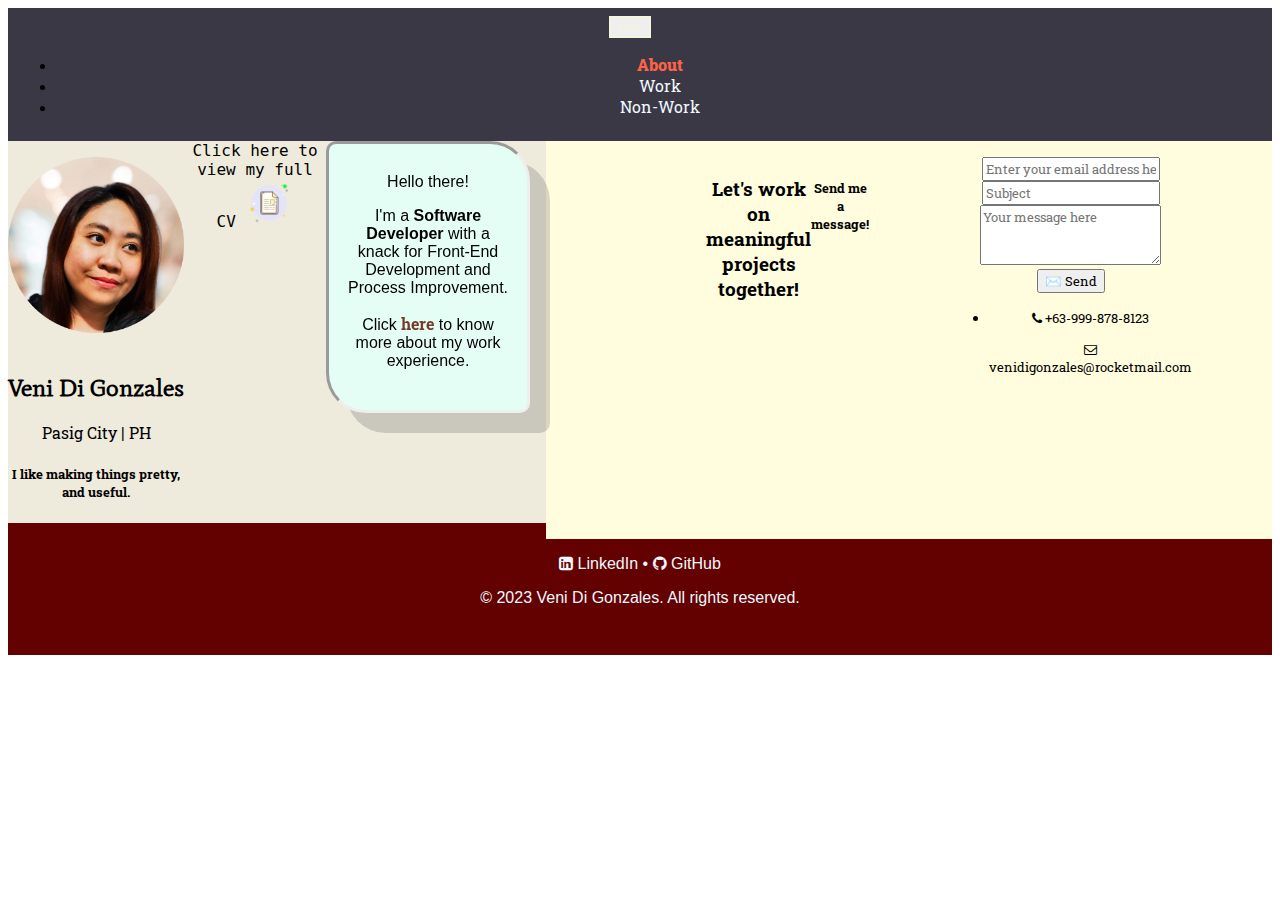
==== index.html @ 9244c317 "Updated CV" ====
<!DOCTYPE html>
<html lang="en">

<head>
  <meta charset="UTF-8">
  <meta http-equiv="X-UA-Compatible" content="IE=edge">
  <meta name="viewport" content="width=device-width, initial-scale=1.0">
  <meta http-equiv="X-UA-Compatible" content="IE=edge,chrome=1">
  <meta name="description" content="Veni Gonzales' portfolio">
  <meta name="keywords" content="Veni Gonzales Portfolio Work Experience Background Details">
  <meta name="author" content="Veni Gonzales">

  <!-- Bootstrap v5.3 CSS -->
  <link href="https://cdn.jsdelivr.net/npm/bootstrap@5.3.0-alpha3/dist/css/bootstrap.min.css" rel="stylesheet"
    integrity="sha384-KK94CHFLLe+nY2dmCWGMq91rCGa5gtU4mk92HdvYe+M/SXH301p5ILy+dN9+nJOZ" crossorigin="anonymous">

  <!-- Font Awesome CSS CDN-->
  <link href="https://maxcdn.bootstrapcdn.com/font-awesome/4.2.0/css/font-awesome.min.css" rel="stylesheet">

  <!-- CSS -->
  <link rel="stylesheet" href="css/styles.css">

  <!-- Animate.css CDN -->
  <link rel="stylesheet" href="https://cdnjs.cloudflare.com/ajax/libs/animate.css/4.1.1/animate.min.css" />

  <title>Veni Gonzales | Portfolio</title>
  <!-- Favicon -->
  <link href="images/icon.png" rel="icon" type="image/x-icon">

  <!-- Google Fonts -->
  <link rel="preconnect" href="https://fonts.googleapis.com">
  <link rel="preconnect" href="https://fonts.gstatic.com" crossorigin>
  <link href="https://fonts.googleapis.com/css2?family=Mate&family=Roboto+Slab&display=swap" rel="stylesheet">
</head>

<body>
  
  <div class="container-fluid">
    
    <div class="row nav-b sticky-top navbar navbar-expand-lg">
      <button class="nav-btn navbar-toggler btn btn-secondary col-2" type="button" data-bs-toggle="collapse"
        data-bs-target="#navbarNav" aria-controls="navbarNav" aria-expanded="false" aria-label="Toggle navigation">
        <small>Menu</small>
      </button>

      <div class="col-5 collapse navbar-collapse justify-content-center" id="navbarNav">
        <ul class="navbar-nav nav my-auto">
          <li class="nav-item mx-2 animate__animated animate__fadeInDown">
            <a class="nav-link active font-two" aria-current="page" href="index.html">About</a>
          </li>
          <li class="nav-item mx-2 animate__animated animate__fadeInDown">
            <a class="nav-link font-two" href="work.html">Work</a>
          </li>
          <li class="nav-item mx-2 animate__animated animate__fadeInDown">
            <a class="nav-link font-two" href="nonwork.html">Non-Work</a>
          </li>
        </ul>
      </div>
    </div> <!-- end div of navbar -->
    
    <div class="row main-cont d-flex justify-content-center">

      <div class="col-sm-12 col-lg-5"> <!-- left div of main-cont -->
        <div class="row top-container">
          <div class="pt-2 lh-1">
            <img class="veni-pic mt-3 animate__animated animate__fadeInTopRight" src="images/veni-cropped.png" alt="Veni Di Gonzales' Photo">
            <h2 class="font-one fw-bold">Veni Di Gonzales</h2>
            <p class="mt-2 font-two">Pasig City | PH</p>
            <h5 class="mt-1 font-two animate__animated animate__fadeInUp">I like making things pretty, and useful.</h5>
          </div>

          <div class="cv-div-index animate__animated animate__pulse animate__infinite animate__slower">
            <a class="cv-veni-index" href ="./cv/Curriculum Vitae_Veni Di Gonzales.pdf" 
            attributes-list download target="_blank"> Click here to view my full CV <img class="cv-icon" src="images/doc-icon.png"> </a>
          </div>

          <div class="middle-container">
            <p class="fira mb-1">
              Hello there! </p>

            <p class="fira mb-0">I'm a <strong class="fira">Software Developer </strong>with a knack for Front-End Development and Process Improvement.
            </p>

            <p class="fira p-0 m-0">
              Click <a class="fira fw-bold click-here" href="work.html"><strong class="font-two">here</strong></a>
              to know more about my work experience.
            </p>
          </div>

        </div> <!-- end of top-container -->
      </div> <!-- end of left div of main-cont -->

      <div class="col-sm-12 col-lg-7">
        <div class="row worklife-container">
          <div class="mt-5">
              <iframe src="https://giphy.com/embed/ej19QoPnXbTvduUK7K" width="480" height="480" frameBorder="0" class="giphy-embed contact-me animate__animated animate__fadeIn" allowFullScreen></iframe>
          </div>
          <h3 class=" font-two">Let's work on meaningful projects together!</h3>
          <h5 class="font-two">
            Send me a message!
          </h5>
          <div class="row d-flex justify-content-center">
            <div class="col-11 form-col">
              <form action="https://formsubmit.co/venidigonzales@rocketmail.com" method="POST" class="form-class">
                <div class="form-group">
                  <input type="text" class="form-control font-two fz-small" name="email" id="email"
                    placeholder="Enter your email address here">
                </div>
                <input type="hidden" name="_next"
                  value="https://veni-thee.github.io/veni-gonzales-portfolio-2023/thank-you.html">
                <div class="form-group">
                  <input type="text" class="form-control font-two fz-small" name="_subject" id="subject"
                    placeholder="Subject" autocomplete="off">
                </div>
                <div class="form-group">
                  <textarea class="form-control font-two fz-small" name="message" rows="3"
                    placeholder="Your message here" required></textarea>
                </div>
                <button type="submit" class="btn btn-sm btn-primary mt-2 font-two">✉️ Send</button>

                <input type="hidden" name="_captcha" value="false">
                <ul class="list-unstyled mt-3">
                  <li class="mt-3 row d-flex justify-content-center">

                    <p class="font-two m-0 fz-small">
                      <i class="fa fa-phone me-2" aria-hidden="true"></i> +63-999-878-8123
                    </p>

                    <p class="font-two m-0 fz-small">
                      <i class="fa fa-envelope-o me-2" aria-hidden="true"></i> venidigonzales@rocketmail.com
                    </p>
                  </li>
                </ul>
              </form>
            </div>
            

          </div>

        </div>


      </div>
    </div> <!--end div of main-cont -->



    <div class="row bottom-container">
      <div>
        <a href="https://www.linkedin.com/in/veni-gonzales-6a3a1058/" class="ligi fw-bold" for="LinkedIn"
          target="_blank"><i class="fa fa-linkedin-square" aria-hidden="true"></i> LinkedIn • </a>
        <a href="https://github.com/veni-thee" class="ligi fw-bold" for="GitHub" target="_blank"><i class="fa fa-github"
            aria-hidden="true"></i> GitHub</a>
      </div>
      <p class="fira small">
        © 2023 Veni Di Gonzales. All rights reserved.
      </p>
    </div> <!--end div of bottom-container -->

  </div> <!--end div of container-fluid -->

  <!-- Bootstrap v5.3 Bundle with Popper -->
  <script src="https://cdn.jsdelivr.net/npm/bootstrap@5.3.0-alpha3/dist/js/bootstrap.bundle.min.js"
    integrity="sha384-ENjdO4Dr2bkBIFxQpeoTz1HIcje39Wm4jDKdf19U8gI4ddQ3GYNS7NTKfAdVQSZe"
    crossorigin="anonymous"></script>
</body>

</html>
---- css/styles.css ----
*{
  font-family: 'Handlee', cursive;
}

body{
  text-align: center;
}

.nav-b{
  background-color: #3A3845;
  padding: .5em;
}

.nav-btn{
  border: solid beige 2.5px;
  margin-right: 1.5em;
  color: #EEEBDD;
}

.nav-link{
  color: aliceblue;
}

.mash{
  color: black;
}
.mash:hover{
  color: tomato;
}

li .active{
  font-weight: 800;
  color: rgb(162, 221, 223);
}

.navbar-nav .nav-link.active{
  font-weight: 800;
  color: tomato;
}

.nav-link:hover{
  color: rgb(238, 157, 35);
}

.veni-photo{
  width: 4em;
}

.click-here{
  color: rgb(117, 59, 38);
}

.top-container {
  display: flex;
  background-color: #EEEBDD;
  justify-content: center;
  height: 100%;
  padding-right: 1em;
  position: relative;
}

.work-top-container {
  display: flex;
  background-color: #f0e09a;
  justify-content: center;
  height: 100%;
  padding-right: 1em;
  position: relative;
}

.main-cont{
  display: flex;
  position: relative;
}

.pat{
  font-family: 'Patrick Hand', cursive;
}

.astro-div{
  position: relative;
}

.cv-div-index{
  height: max-content;
  padding: 0 .5em 0 .5em;
  width: fit-content;
}

.cv-div-index:hover{
  background-color: rgb(235, 141, 124);
  border-radius: 60px 45px 30px 15px/15px 30px 45px 60px;
}

.cv-div{
  position: absolute;
  bottom: .1em;
  left: 25%;
  padding: 0 1em 0 1em;
}

.cv-div:hover{
  background-color: rgb(235, 141, 124);
  border-radius: 60px 45px 30px 15px/15px 30px 45px 60px;
}

.cv-veni{
  color: black;
  font-family: 'Monofett', monospace;
  font-size: small;
}

.cv-veni-index{
  color: black;
  font-family: 'Monofett', monospace;
}

.cv-icon{
  width: 3em;
}

.space{
  background-color: #f0e09a;
  display: flex;
  justify-content: center;
  padding: 2em 0 5em;
}



.middle-container {
  background-color: #E5FEF5;
  padding: .8em 1em 1.5em 1em;
  width: 85%;
  height: fit-content;
  border-radius: 10px 40px;
  border-style: inset;
  position: relative;
  box-shadow: 20px 20px rgba(0,0,0,.15);
  transition: all .4s ease;
  margin-bottom: 5em;
}

.middle-container:hover {
  border-radius: 0% 0% 50% 50% / 0% 0% 5% 5% ;
  box-shadow: 10px 10px rgba(0,0,0,.25);
}

.veni-pic{
  width: 11em;
  padding: 1em 0 1em;
}

.contact-me, .cont-learning, .work-life{
  width: 10em;
  height: 10em;
  border-radius: 100%;
}

.bottom-container {
  background-color: #630000;
  padding: 2em;
  color: aliceblue;
}

.fira{
  font-family: 'Fira Sans', sans-serif;
}

.ligi{
  font-family: 'Fira Sans', sans-serif;
  text-decoration: none;
  color: aliceblue;
}

.ligi:hover{
  color: bisque;
}

a, small{
  color: beige;
  text-decoration: none;
}

small:hover{
  color: tomato;
}

.form-col{
  display: flex;
  justify-content: center;
}

.form-class{
  width: 100%;
  padding: 0 5em;
}

.fz-small{
  font-size: small;
}

/* Styles for Work */
.work{
  width: 90%;
  --animate-duration: 8s;
}

.telus-pic{
  height: 80%;
  width: 80%;
}

.acn-pic{
  height: 5em;
  border-radius: 50%;
}

.acn-pic:hover{
  border: #630000 dashed 5px;
}

.telus-logo{
  width: 5em;
  height: 5em;
  background-color: white;
  border-radius: 50%;
}

.telus-logo:hover{
  border: #42e057 dashed 5px;
}

.devops-pic{
  height: 15em;
  margin: 0 0 1em;
}

hr {
  background-color: transparent ;
  border: dashed 4px #49166d;
  width: 8em;
  margin: auto;
  margin-bottom: 3em;
  margin-top: 3em;
  }

.ssyb, .ssgb{
  width: 5em;
  margin-top: 1em;
}

.ssgb:hover, .ssyb:hover{
  animation: headShake; 
  animation-duration: 2s; 
}

.skills-container{
  background-color: #FFEFEF;
  padding-bottom: 2.5em;
  position: relative;
}

.skills-bg{
  opacity: 10%;
  position: absolute;
  object-fit: cover;
}

.work-middle-container{
  background-color: #d1e3e4;
  padding: 0 0 2em;
}

.background-img{
  background-image: url("../images/background-img.jpg");
  
}

.car-div{
  height: 20em;
}

.car-div::-webkit-scrollbar {
  width: 12px;
}

.car-div::-webkit-scrollbar-track {
  -webkit-box-shadow: inset 0 0 6px rgba(0,0,0,0.3); 
  border-radius: 10px;
}

.car-div::-webkit-scrollbar-thumb {
  border-radius: 10px;
  -webkit-box-shadow: inset 0 0 6px rgba(0,0,0,0.5); 
}

.car-div::-webkit-scrollbar-thumb:hover {
  -webkit-box-shadow: inset 0 0 6px rgba(0,0,0,0.8);
}


.carousel-inner{
  width: 80%;
}

.carousel-inner-udemy{
  width: 70%;
}

.font-one{
  font-family: 'Mate', serif;
}

.font-two{
  font-family: 'Roboto Slab', serif;
}

.skills-div{
  background-color: #FFEFEF;
}

.car-skills{
  padding-bottom: 1em;
}

.carousel-caption-pn{
  bottom: 21.4em;
  color: #3A3845;
}

.carousel-caption-daniella{
  bottom: 20.4em;
  color: #3A3845;
}

.carousel-div{
  background-color: #efcccc;
}
/* Styles for Non-Work */

.space-nonwork{
  background-image: linear-gradient(to right, rgba(0, 179, 255, 0.735) , rgb(109, 3, 102));
  height:100vh;
  position: relative;
}

.nonwork{
  width: 20%;
}

.floating { 
  animation-name: floating;
  animation-duration: 5s;
  animation-iteration-count: infinite;
  animation-timing-function: ease-in-out;
  margin-left: -50em;
  margin-top: -15em;
}

@keyframes floating {
  0% { transform: translate(0,  0px); }
  50%  { transform: translate(0, 150px); }
  100%   { transform: translate(0, -0px); }   
}

.float3{
  position: absolute;
  right: 25em;
  top:1em;
}

.float5{
  position: absolute;
  right: 1em;
  top: 5em;
  left: 25em;
}

.worklife-container{
  display: flex;
  justify-content: center;
  height: 100%;
  background-color: #FFFDDE;
  padding: 1em 0 0;
}

input:hover,textarea:hover{
  background-color: #efcccc;
}

.ty-div{
  border-radius: 100%;
}

.wl-imgs{
  grid-row: auto;
  width: 5em;
}

.nasa-bg{
  opacity: 15%;
  position: absolute;
  width: 100%;
  height: 100%;
}

.galaxy-bg{
  background-image: url("../images/galaxy.jpg");
}

.modal5-bg{
  background-image: linear-gradient(to right, rgba(255, 0, 0, 0.735) , rgb(109, 3, 102));
}
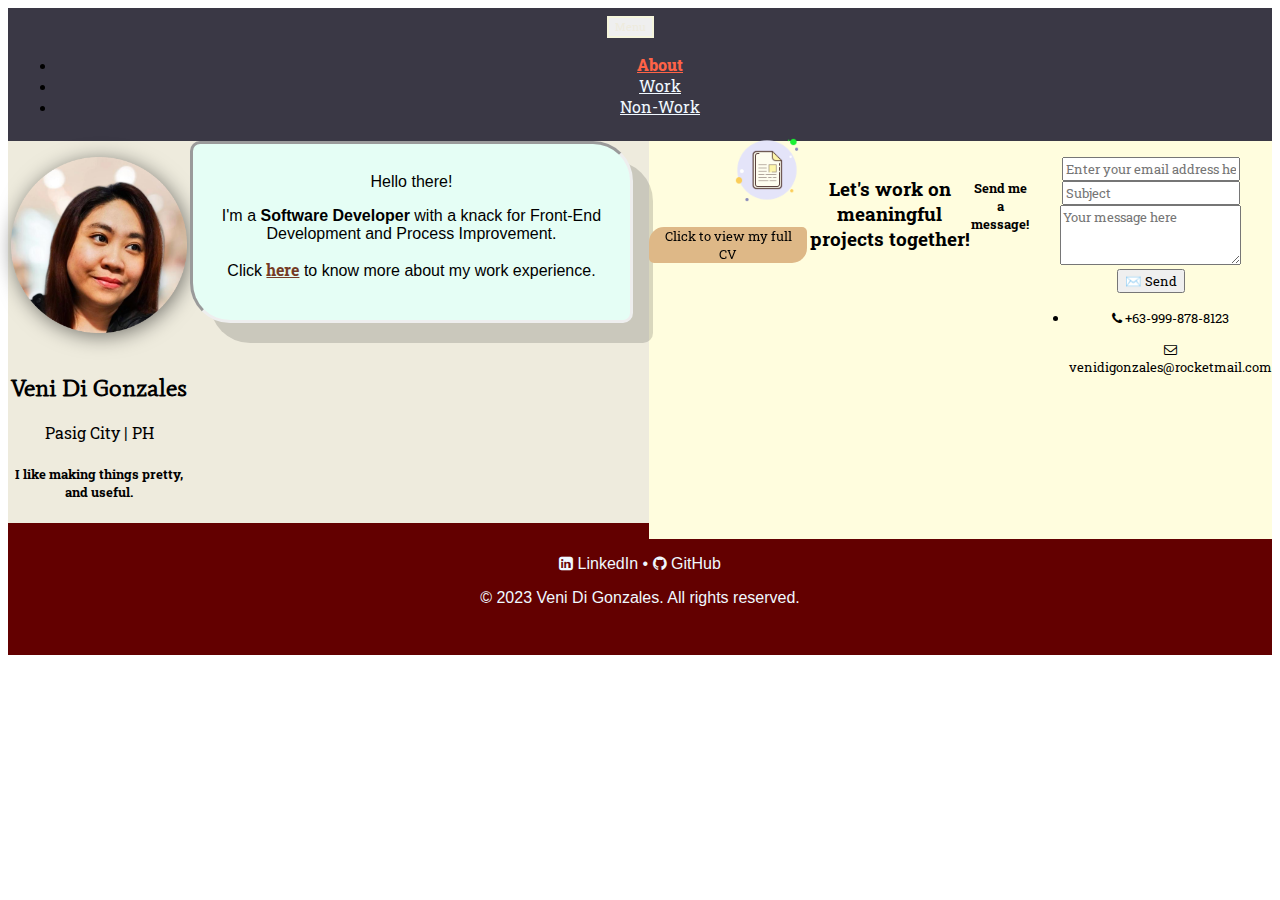
==== commit a2929d9e: "Removed unused images" ====
--- a/index.html
+++ b/index.html
@@ -40,7 +40,7 @@
     <div class="row nav-b sticky-top navbar navbar-expand-lg">
       <button class="nav-btn navbar-toggler btn btn-secondary col-2" type="button" data-bs-toggle="collapse"
         data-bs-target="#navbarNav" aria-controls="navbarNav" aria-expanded="false" aria-label="Toggle navigation">
-        <small>Menu</small>
+        <small class="font-two">Menu</small>
       </button>
 
       <div class="col-5 collapse navbar-collapse justify-content-center" id="navbarNav">
@@ -68,12 +68,6 @@
             <p class="mt-2 font-two">Pasig City | PH</p>
             <h5 class="mt-1 font-two animate__animated animate__fadeInUp">I like making things pretty, and useful.</h5>
           </div>
-
-          <div class="cv-div-index animate__animated animate__pulse animate__infinite animate__slower">
-            <a class="cv-veni-index" href ="./cv/Curriculum Vitae_Veni Di Gonzales.pdf" 
-            attributes-list download target="_blank"> Click here to view my full CV <img class="cv-icon" src="images/doc-icon.png"> </a>
-          </div>
-
           <div class="middle-container">
             <p class="fira mb-1">
               Hello there! </p>
@@ -85,6 +79,8 @@
               Click <a class="fira fw-bold click-here" href="work.html"><strong class="font-two">here</strong></a>
               to know more about my work experience.
             </p>
+
+            
           </div>
 
         </div> <!-- end of top-container -->
@@ -92,15 +88,25 @@
 
       <div class="col-sm-12 col-lg-7">
         <div class="row worklife-container">
-          <div class="mt-5">
+          <div class="mt-5 iframe-div">
+              <div class="cv-div-index">
+                <a href ="./cv/Curriculum Vitae_Veni Di Gonzales.pdf" 
+                attributes-list download target="_blank" onmouseover="mouseOver()" onmouseout="mouseOut()"> 
+                  <img class="cv-icon" src="images/doc-icon.png" > 
+                </a>
+              </div>
+              <div id="clickToView">
+                <p class="texttip font-two animate__animated animate__pulse animate__infinite">Click to view my full CV</p>
+              </div>
+
               <iframe src="https://giphy.com/embed/ej19QoPnXbTvduUK7K" width="480" height="480" frameBorder="0" class="giphy-embed contact-me animate__animated animate__fadeIn" allowFullScreen></iframe>
           </div>
-          <h3 class=" font-two">Let's work on meaningful projects together!</h3>
-          <h5 class="font-two">
+          <h3 class="font-two">Let's work on meaningful projects together!</h3>
+          <h5 class="font-two m-auto">
             Send me a message!
           </h5>
           <div class="row d-flex justify-content-center">
-            <div class="col-11 form-col">
+            <div class="col-10 form-col">
               <form action="https://formsubmit.co/venidigonzales@rocketmail.com" method="POST" class="form-class">
                 <div class="form-group">
                   <input type="text" class="form-control font-two fz-small" name="email" id="email"
@@ -131,15 +137,17 @@
                     </p>
                   </li>
                 </ul>
+
               </form>
+              
             </div>
-            
+          </div>
 
-          </div>
+          
 
         </div>
 
-
+        
       </div>
     </div> <!--end div of main-cont -->
 
@@ -163,6 +171,23 @@
   <script src="https://cdn.jsdelivr.net/npm/bootstrap@5.3.0-alpha3/dist/js/bootstrap.bundle.min.js"
     integrity="sha384-ENjdO4Dr2bkBIFxQpeoTz1HIcje39Wm4jDKdf19U8gI4ddQ3GYNS7NTKfAdVQSZe"
     crossorigin="anonymous"></script>
+
+  <script>
+    let x = document.getElementById('clickToView');
+
+    function mouseOver() {
+      x.style.visibility = "visible";
+
+      console.log('mouseover');
+    }
+
+    function mouseOut() {
+      x.style.visibility = "hidden";
+
+      console.log('mouseout');
+    }
+
+  </script>
 </body>
 
 </html>--- a/css/styles.css
+++ b/css/styles.css
@@ -21,10 +21,14 @@
   color: aliceblue;
 }
 
-.mash{
+.nav-link:hover{
+  color: rgb(238, 157, 35);
+}
+
+.mashup-link{
   color: black;
 }
-.mash:hover{
+.mashup-link:hover{
   color: tomato;
 }
 
@@ -36,10 +40,6 @@
 .navbar-nav .nav-link.active{
   font-weight: 800;
   color: tomato;
-}
-
-.nav-link:hover{
-  color: rgb(238, 157, 35);
 }
 
 .veni-photo{
@@ -79,29 +79,12 @@
 
 .astro-div{
   position: relative;
-}
-
-.cv-div-index{
-  height: max-content;
-  padding: 0 .5em 0 .5em;
-  width: fit-content;
-}
-
-.cv-div-index:hover{
-  background-color: rgb(235, 141, 124);
-  border-radius: 60px 45px 30px 15px/15px 30px 45px 60px;
+  padding: 0;
 }
 
 .cv-div{
   position: absolute;
   bottom: .1em;
-  left: 25%;
-  padding: 0 1em 0 1em;
-}
-
-.cv-div:hover{
-  background-color: rgb(235, 141, 124);
-  border-radius: 60px 45px 30px 15px/15px 30px 45px 60px;
 }
 
 .cv-veni{
@@ -110,13 +93,46 @@
   font-size: small;
 }
 
-.cv-veni-index{
-  color: black;
-  font-family: 'Monofett', monospace;
+.iframe-div{
+  position: relative;
+}
+
+.cv-div-index{
+  position: absolute;
+  bottom: 85%;
+  right: 1%;
+}
+
+.texttip{
+  background-color: burlywood;
+  position: absolute;
+  top: 15%;
+  right: 1%;
+  font-size: small;
+  padding: 0 1em;
+  border-radius: 15px 5px;
+}
+
+.texttip-work{
+  background-color: burlywood;
+  font-size: small;
+  padding: 0 1em;
+  border-radius: 15px 5px;
+  width: fit-content;
+  visibility: hidden;
+}
+
+.cv-div-index:hover{
+  filter: drop-shadow(2px 3px 10px rgba(0, 0, 0, .5));
 }
 
 .cv-icon{
-  width: 3em;
+  padding-top: 2em;
+  width: 5em;
+}
+
+.cv-icon:hover{
+  filter: drop-shadow(2px 3px 10px rgba(0, 0, 0, .5));
 }
 
 .space{
@@ -124,9 +140,8 @@
   display: flex;
   justify-content: center;
   padding: 2em 0 5em;
-}
-
-
+  position: relative;
+}
 
 .middle-container {
   background-color: #E5FEF5;
@@ -138,7 +153,7 @@
   position: relative;
   box-shadow: 20px 20px rgba(0,0,0,.15);
   transition: all .4s ease;
-  margin-bottom: 5em;
+  margin-bottom: 3em;
 }
 
 .middle-container:hover {
@@ -149,6 +164,11 @@
 .veni-pic{
   width: 11em;
   padding: 1em 0 1em;
+  filter: drop-shadow(2px 3px 10px rgba(0, 0, 0, .5));
+}
+
+.veni-pic:hover{
+  transform: scale(1.1);
 }
 
 .contact-me, .cont-learning, .work-life{
@@ -177,11 +197,6 @@
   color: bisque;
 }
 
-a, small{
-  color: beige;
-  text-decoration: none;
-}
-
 small:hover{
   color: tomato;
 }
@@ -193,14 +208,12 @@
 
 .form-class{
   width: 100%;
-  padding: 0 5em;
 }
 
 .fz-small{
   font-size: small;
 }
 
-/* Styles for Work */
 .work{
   width: 90%;
   --animate-duration: 8s;
@@ -231,14 +244,9 @@
   border: #42e057 dashed 5px;
 }
 
-.devops-pic{
-  height: 15em;
-  margin: 0 0 1em;
-}
-
 hr {
   background-color: transparent ;
-  border: dashed 4px #49166d;
+  border: dashed 4px #160522;
   width: 8em;
   margin: auto;
   margin-bottom: 3em;
@@ -272,11 +280,6 @@
   padding: 0 0 2em;
 }
 
-.background-img{
-  background-image: url("../images/background-img.jpg");
-  
-}
-
 .car-div{
   height: 20em;
 }
@@ -299,7 +302,6 @@
   -webkit-box-shadow: inset 0 0 6px rgba(0,0,0,0.8);
 }
 
-
 .carousel-inner{
   width: 80%;
 }
@@ -337,7 +339,6 @@
 .carousel-div{
   background-color: #efcccc;
 }
-/* Styles for Non-Work */
 
 .space-nonwork{
   background-image: linear-gradient(to right, rgba(0, 179, 255, 0.735) , rgb(109, 3, 102));
@@ -354,7 +355,7 @@
   animation-duration: 5s;
   animation-iteration-count: infinite;
   animation-timing-function: ease-in-out;
-  margin-left: -50em;
+  margin-left: 1em;
   margin-top: -15em;
 }
 
@@ -364,6 +365,21 @@
   100%   { transform: translate(0, -0px); }   
 }
 
+.floating-cv { 
+  animation-name: floating;
+  animation-duration: 9s;
+  animation-iteration-count: infinite;
+  animation-timing-function: ease-in-out;
+  margin-left: 1%;
+  margin-top: -15em;
+}
+
+@keyframes floating-cv {
+  0% { transform: translate(0,  0px); }
+  50%  { transform: translate(0, 150px); }
+  100%   { transform: translate(0, -0px); }   
+}
+
 .float3{
   position: absolute;
   right: 25em;
@@ -374,7 +390,7 @@
   position: absolute;
   right: 1em;
   top: 5em;
-  left: 25em;
+  left: 5em;
 }
 
 .worklife-container{
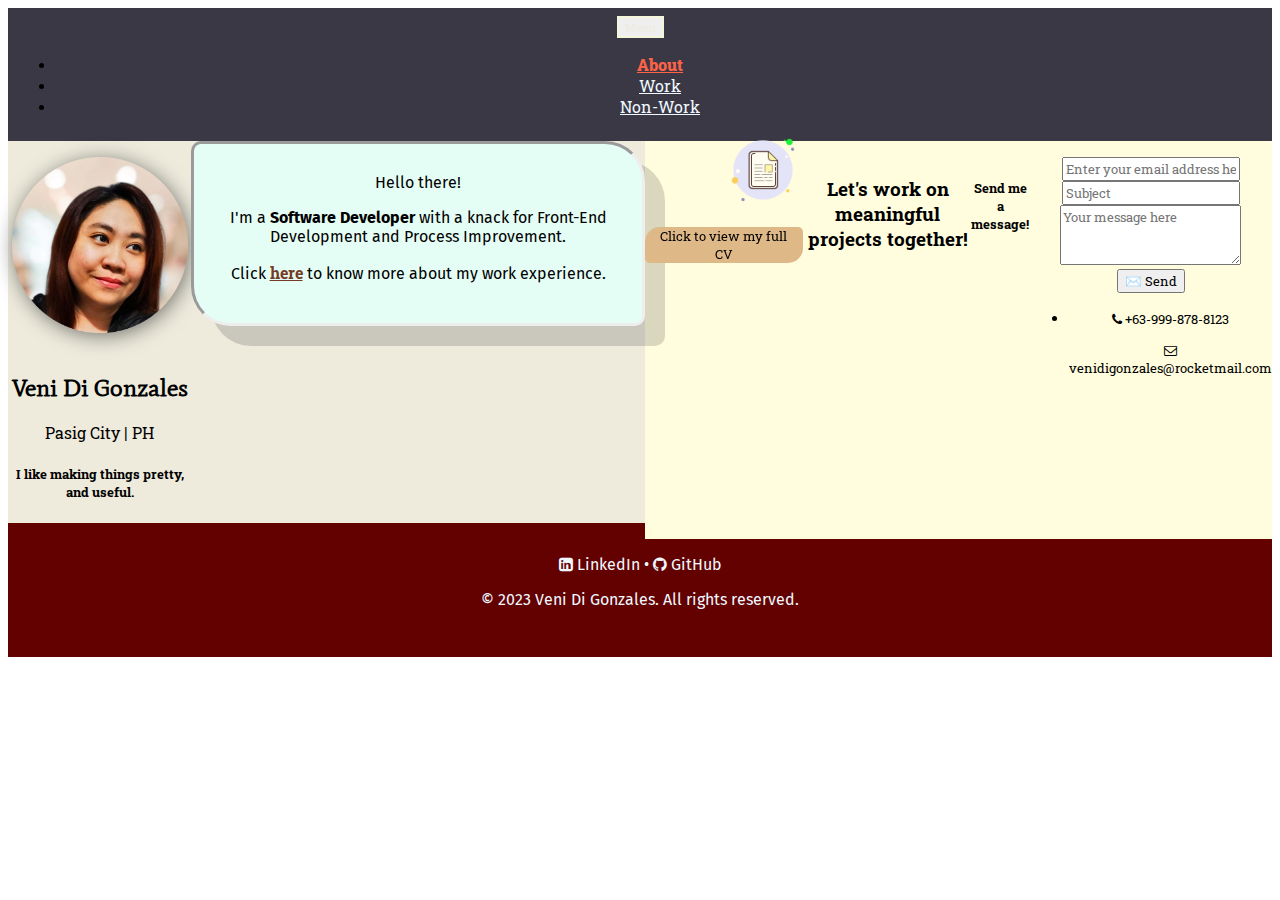
==== commit 010f9ae4: "Updated text and image alignment and font" ====
--- a/index.html
+++ b/index.html
@@ -30,7 +30,7 @@
   <!-- Google Fonts -->
   <link rel="preconnect" href="https://fonts.googleapis.com">
   <link rel="preconnect" href="https://fonts.gstatic.com" crossorigin>
-  <link href="https://fonts.googleapis.com/css2?family=Mate&family=Roboto+Slab&display=swap" rel="stylesheet">
+  <link href="https://fonts.googleapis.com/css2?family=Fira+Sans&family=Mate&family=Monofett&family=Roboto+Slab&display=swap" rel="stylesheet">
 </head>
 
 <body>
@@ -58,10 +58,10 @@
       </div>
     </div> <!-- end div of navbar -->
     
-    <div class="row main-cont d-flex justify-content-center">
+    <div class="row main-cont">
 
       <div class="col-sm-12 col-lg-5"> <!-- left div of main-cont -->
-        <div class="row top-container">
+        <div class="row top-container d-flex justify-content-center">
           <div class="pt-2 lh-1">
             <img class="veni-pic mt-3 animate__animated animate__fadeInTopRight" src="images/veni-cropped.png" alt="Veni Di Gonzales' Photo">
             <h2 class="font-one fw-bold">Veni Di Gonzales</h2>
--- a/css/styles.css
+++ b/css/styles.css
@@ -1,5 +1,5 @@
 *{
-  font-family: 'Handlee', cursive;
+  font-family: 'Mate', serif;
 }
 
 body{
@@ -13,7 +13,7 @@
 
 .nav-btn{
   border: solid beige 2.5px;
-  margin-right: 1.5em;
+  width: fit-content;
   color: #EEEBDD;
 }
 
@@ -27,7 +27,9 @@
 
 .mashup-link{
   color: black;
-}
+  text-decoration: none;
+}
+
 .mashup-link:hover{
   color: tomato;
 }
@@ -55,7 +57,7 @@
   background-color: #EEEBDD;
   justify-content: center;
   height: 100%;
-  padding-right: 1em;
+  
   position: relative;
 }
 
@@ -71,10 +73,6 @@
 .main-cont{
   display: flex;
   position: relative;
-}
-
-.pat{
-  font-family: 'Patrick Hand', cursive;
 }
 
 .astro-div{
@@ -111,6 +109,7 @@
   font-size: small;
   padding: 0 1em;
   border-radius: 15px 5px;
+  z-index: 1;
 }
 
 .texttip-work{
@@ -226,6 +225,7 @@
 
 .acn-pic{
   height: 5em;
+  width: 5em;
   border-radius: 50%;
 }
 
@@ -254,7 +254,7 @@
   }
 
 .ssyb, .ssgb{
-  width: 5em;
+  width: 7em;
   margin-top: 1em;
 }
 
@@ -307,7 +307,7 @@
 }
 
 .carousel-inner-udemy{
-  width: 70%;
+  width: 80%;
 }
 
 .font-one{
@@ -382,7 +382,6 @@
 
 .float3{
   position: absolute;
-  right: 25em;
   top:1em;
 }
 
@@ -427,4 +426,4 @@
 
 .modal5-bg{
   background-image: linear-gradient(to right, rgba(255, 0, 0, 0.735) , rgb(109, 3, 102));
-}+}
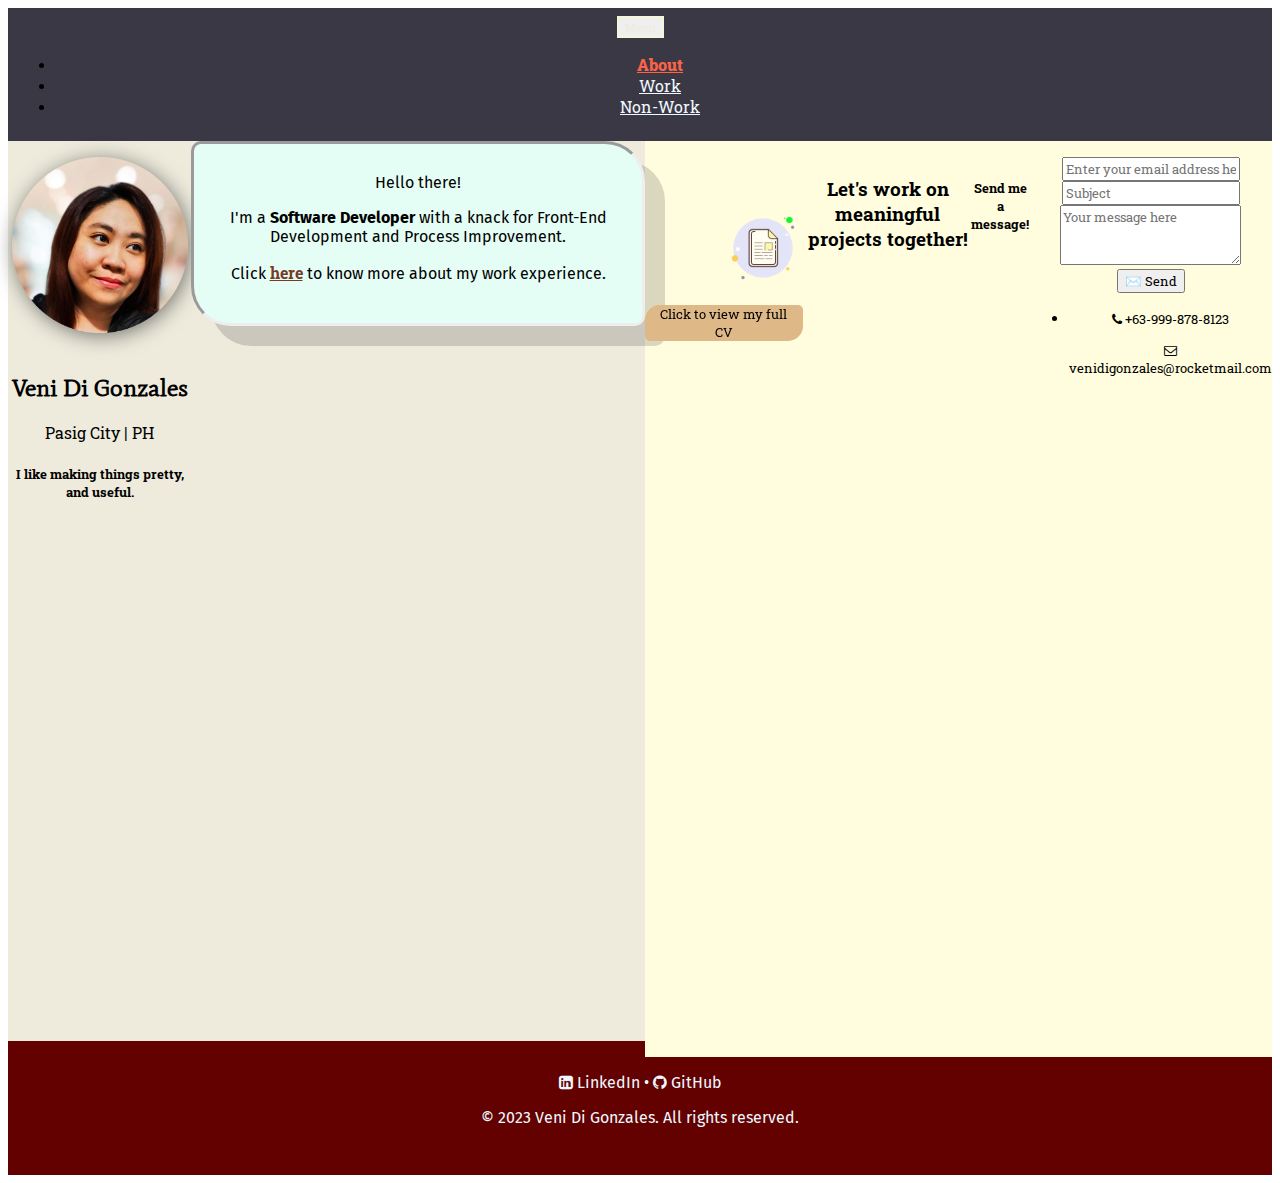
==== commit 6f576a36: "Updated linkedin url" ====
--- a/index.html
+++ b/index.html
@@ -155,7 +155,7 @@
 
     <div class="row bottom-container">
       <div>
-        <a href="https://www.linkedin.com/in/veni-gonzales-6a3a1058/" class="ligi fw-bold" for="LinkedIn"
+        <a href="https://www.linkedin.com/in/veni-di-gonzales-6a3a1058/" class="ligi fw-bold" for="LinkedIn"
           target="_blank"><i class="fa fa-linkedin-square" aria-hidden="true"></i> LinkedIn • </a>
         <a href="https://github.com/veni-thee" class="ligi fw-bold" for="GitHub" target="_blank"><i class="fa fa-github"
             aria-hidden="true"></i> GitHub</a>
--- a/css/styles.css
+++ b/css/styles.css
@@ -72,6 +72,7 @@
 
 .main-cont{
   display: flex;
+  height:100vh;
   position: relative;
 }
 
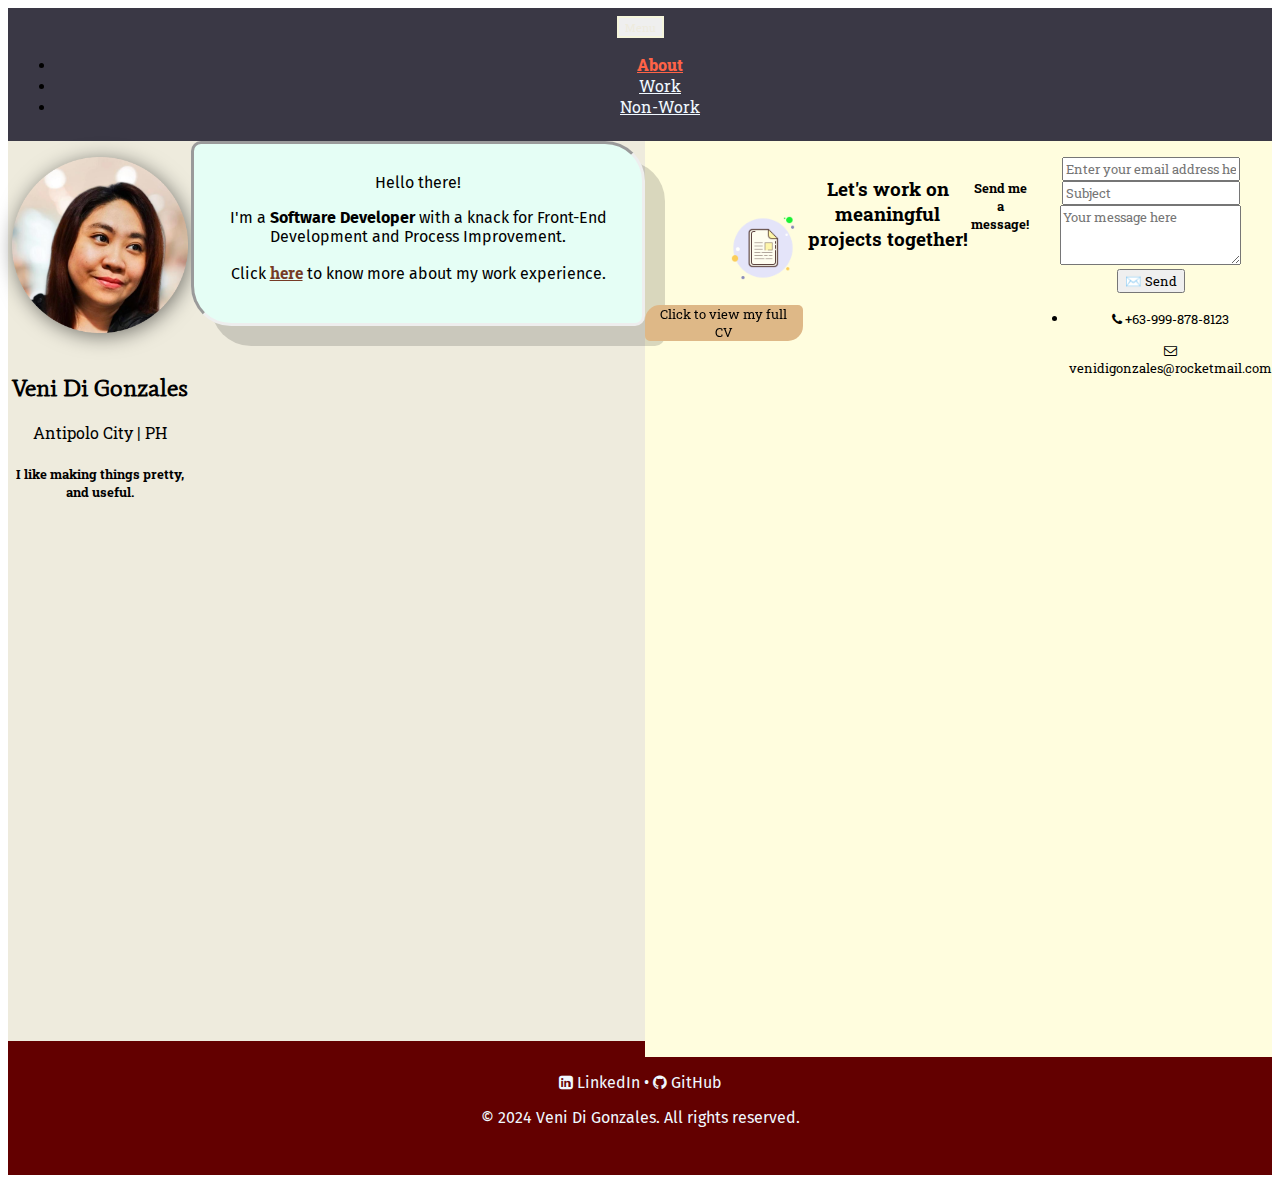
==== commit f32df400: "2024-03-24 Updated to Add SF OmniStudio Dev Certification" ====
--- a/index.html
+++ b/index.html
@@ -65,7 +65,7 @@
           <div class="pt-2 lh-1">
             <img class="veni-pic mt-3 animate__animated animate__fadeInTopRight" src="images/veni-cropped.png" alt="Veni Di Gonzales' Photo">
             <h2 class="font-one fw-bold">Veni Di Gonzales</h2>
-            <p class="mt-2 font-two">Pasig City | PH</p>
+            <p class="mt-2 font-two">Antipolo City | PH</p>
             <h5 class="mt-1 font-two animate__animated animate__fadeInUp">I like making things pretty, and useful.</h5>
           </div>
           <div class="middle-container">
@@ -98,8 +98,8 @@
               <div id="clickToView">
                 <p class="texttip font-two animate__animated animate__pulse animate__infinite">Click to view my full CV</p>
               </div>
-
-              <iframe src="https://giphy.com/embed/ej19QoPnXbTvduUK7K" width="480" height="480" frameBorder="0" class="giphy-embed contact-me animate__animated animate__fadeIn" allowFullScreen></iframe>
+             
+              <iframe src="https://giphy.com/embed/57nf4oyyMmZ2L9QqJN" width="2000" height="480" frameBorder="0" class="giphy-embed contact-me animate__animated animate__fadeIn" allowFullScreen></iframe>
           </div>
           <h3 class="font-two">Let's work on meaningful projects together!</h3>
           <h5 class="font-two m-auto">
@@ -161,7 +161,7 @@
             aria-hidden="true"></i> GitHub</a>
       </div>
       <p class="fira small">
-        © 2023 Veni Di Gonzales. All rights reserved.
+        © 2024 Veni Di Gonzales. All rights reserved.
       </p>
     </div> <!--end div of bottom-container -->
 
--- a/css/styles.css
+++ b/css/styles.css
@@ -183,6 +183,11 @@
   color: aliceblue;
 }
 
+.bottom-container-nw {
+  height: fit-content;
+  color: aliceblue;
+}
+
 .fira{
   font-family: 'Fira Sans', sans-serif;
 }
@@ -327,13 +332,16 @@
   padding-bottom: 1em;
 }
 
+.carousel-caption{
+  bottom: 0;
+}
+
 .carousel-caption-pn{
-  bottom: 21.4em;
+  bottom: 86%;
   color: #3A3845;
 }
 
 .carousel-caption-daniella{
-  bottom: 20.4em;
   color: #3A3845;
 }
 
@@ -342,9 +350,8 @@
 }
 
 .space-nonwork{
-  background-image: linear-gradient(to right, rgba(0, 179, 255, 0.735) , rgb(109, 3, 102));
+  margin-top: 2em;
   height:100vh;
-  position: relative;
 }
 
 .nonwork{
@@ -383,13 +390,14 @@
 
 .float3{
   position: absolute;
+  left: 5em;
   top:1em;
 }
 
 .float5{
   position: absolute;
   right: 1em;
-  top: 5em;
+  top: 13em;
   left: 5em;
 }
 
@@ -428,3 +436,93 @@
 .modal5-bg{
   background-image: linear-gradient(to right, rgba(255, 0, 0, 0.735) , rgb(109, 3, 102));
 }
+
+.background-container{
+	background: url(https://i.ibb.co/87GbbFP/2799006.jpg) no-repeat;
+    background-size: cover;
+    height: 100%;
+    width: 100%;
+    position: fixed;
+    top: 0;
+    left: 0;
+    z-index: -3;
+}
+.bg:before {
+  content: "";
+  width: 100%;
+  height: 100%;
+  background: #000;
+  position: relative;
+  z-index: -1;
+  top: 0;
+  left: 0;
+  opacity: 0.3;
+}
+@keyframes sf-fly-by-1 {
+  from {
+      transform: translateZ(-600px);
+      opacity: 0.5;
+  }
+  to {
+      transform: translateZ(0);
+      opacity: 0.5;
+  }
+}
+@keyframes sf-fly-by-2 {
+  from {
+      transform: translateZ(-1200px);
+      opacity: 0.5;
+  }
+  to {
+      transform: translateZ(-600px);
+      opacity: 0.5;
+  }
+}
+@keyframes sf-fly-by-3 {
+  from {
+      transform: translateZ(-1800px);
+      opacity: 0.5;
+  }
+  to {
+      transform: translateZ(-1200px);
+      opacity: 0.5;
+  }
+}
+.star-field {
+  position: fixed;
+  top: 0;
+  left: 0;
+  width: 100%;
+  height: 100%;
+  perspective: 600px;
+  -webkit-perspective: 600px;
+  z-index: -1;
+}
+.star-field .layer {
+  box-shadow: -411px -476px #cccccc, 777px -407px #d4d4d4, -387px -477px #fcfcfc, -91px -235px #d4d4d4, 491px -460px #f7f7f7, 892px -128px #f7f7f7, 758px -277px #ededed, 596px 378px #cccccc, 647px 423px whitesmoke, 183px 389px #c7c7c7,
+      524px -237px #f0f0f0, 679px -535px #e3e3e3, 158px 399px #ededed, 157px 249px #ededed, 81px -450px #ebebeb, 719px -360px #c2c2c2, -499px 473px #e8e8e8, -158px -349px #d4d4d4, 870px -134px #cfcfcf, 446px 404px #c2c2c2,
+      440px 490px #d4d4d4, 414px 507px #e6e6e6, -12px 246px #fcfcfc, -384px 369px #e3e3e3, 641px -413px #fcfcfc, 822px 516px #dbdbdb, 449px 132px #c2c2c2, 727px 146px #f7f7f7, -315px -488px #e6e6e6, 952px -70px #e3e3e3,
+      -869px -29px #dbdbdb, 502px 80px #dedede, 764px 342px #e0e0e0, -150px -380px #dbdbdb, 654px -426px #e3e3e3, -325px -263px #c2c2c2, 755px -447px #c7c7c7, 729px -177px #c2c2c2, -682px -391px #e6e6e6, 554px -176px #ededed,
+      -85px -428px #d9d9d9, 714px 55px #e8e8e8, 359px -285px #cfcfcf, -362px -508px #dedede, 468px -265px #fcfcfc, 74px -500px #c7c7c7, -514px 383px #dbdbdb, 730px -92px #cfcfcf, -112px 287px #c9c9c9, -853px 79px #d6d6d6,
+      828px 475px #d6d6d6, -681px 13px #fafafa, -176px 209px #f0f0f0, 758px 457px #fafafa, -383px -454px #ededed, 813px 179px #d1d1d1, 608px 98px whitesmoke, -860px -65px #c4c4c4, -572px 272px #f7f7f7, 459px 533px #fcfcfc,
+      624px -481px #e6e6e6, 790px 477px #dedede, 731px -403px #ededed, 70px -534px #cccccc, -23px 510px #cfcfcf, -652px -237px whitesmoke, -690px 367px #d1d1d1, 810px 536px #d1d1d1, 774px 293px #c9c9c9, -362px 97px #c2c2c2,
+      563px 47px #dedede, 313px 475px #e0e0e0, 839px -491px #e3e3e3, -217px 377px #d4d4d4, -581px 239px #c2c2c2, -857px 72px #cccccc, -23px 340px #dedede, -837px 246px white, 170px -502px #cfcfcf, 822px -443px #e0e0e0, 795px 497px #e0e0e0,
+      -814px -337px #cfcfcf, 206px -339px #f2f2f2, -779px 108px #e6e6e6, 808px 2px #d4d4d4, 665px 41px #d4d4d4, -564px 64px #cccccc, -380px 74px #cfcfcf, -369px -60px #f7f7f7, 47px -495px #e3e3e3, -383px 368px #f7f7f7, 419px 288px #d1d1d1,
+      -598px -50px #c2c2c2, -833px 187px #c4c4c4, 378px 325px whitesmoke, -703px 375px #d6d6d6, 392px 520px #d9d9d9, -492px -60px #c4c4c4, 759px 288px #ebebeb, 98px -412px #c4c4c4, -911px -277px #c9c9c9;
+  transform-style: preserve-3d;
+  position: absolute;
+  top: 50%;
+  left: 50%;
+  height: 4px;
+  width: 4px;
+  border-radius: 2px;
+}
+.star-field .layer:nth-child(1) {
+  animation: sf-fly-by-1 5s linear infinite;
+}
+.star-field .layer:nth-child(2) {
+  animation: sf-fly-by-2 5s linear infinite;
+}
+.star-field .layer:nth-child(3) {
+  animation: sf-fly-by-3 5s linear infinite;
+}
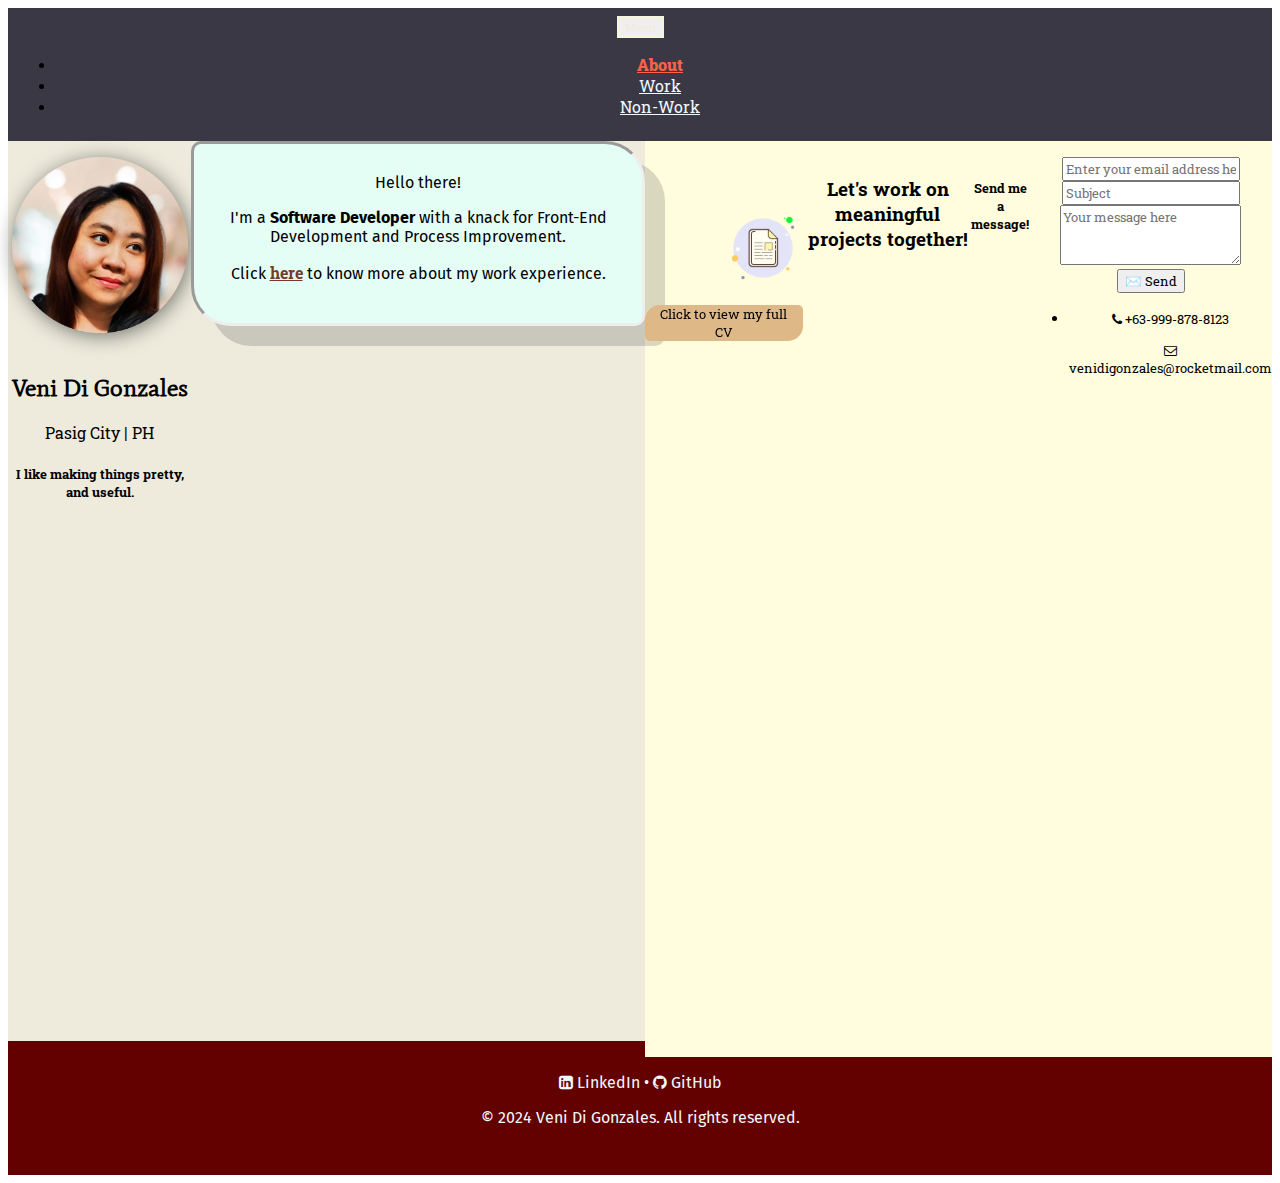
==== commit 4249e3d3: "updated city" ====
--- a/index.html
+++ b/index.html
@@ -65,7 +65,7 @@
           <div class="pt-2 lh-1">
             <img class="veni-pic mt-3 animate__animated animate__fadeInTopRight" src="images/veni-cropped.png" alt="Veni Di Gonzales' Photo">
             <h2 class="font-one fw-bold">Veni Di Gonzales</h2>
-            <p class="mt-2 font-two">Antipolo City | PH</p>
+            <p class="mt-2 font-two">Pasig City | PH</p>
             <h5 class="mt-1 font-two animate__animated animate__fadeInUp">I like making things pretty, and useful.</h5>
           </div>
           <div class="middle-container">
--- a/css/styles.css
+++ b/css/styles.css
@@ -350,8 +350,9 @@
 }
 
 .space-nonwork{
-  margin-top: 2em;
+  background-image: linear-gradient(to right, rgba(0, 179, 255, 0.735) , rgb(109, 3, 102)); 
   height:100vh;
+  position: relative;
 }
 
 .nonwork{
@@ -437,57 +438,6 @@
   background-image: linear-gradient(to right, rgba(255, 0, 0, 0.735) , rgb(109, 3, 102));
 }
 
-.background-container{
-	background: url(https://i.ibb.co/87GbbFP/2799006.jpg) no-repeat;
-    background-size: cover;
-    height: 100%;
-    width: 100%;
-    position: fixed;
-    top: 0;
-    left: 0;
-    z-index: -3;
-}
-.bg:before {
-  content: "";
-  width: 100%;
-  height: 100%;
-  background: #000;
-  position: relative;
-  z-index: -1;
-  top: 0;
-  left: 0;
-  opacity: 0.3;
-}
-@keyframes sf-fly-by-1 {
-  from {
-      transform: translateZ(-600px);
-      opacity: 0.5;
-  }
-  to {
-      transform: translateZ(0);
-      opacity: 0.5;
-  }
-}
-@keyframes sf-fly-by-2 {
-  from {
-      transform: translateZ(-1200px);
-      opacity: 0.5;
-  }
-  to {
-      transform: translateZ(-600px);
-      opacity: 0.5;
-  }
-}
-@keyframes sf-fly-by-3 {
-  from {
-      transform: translateZ(-1800px);
-      opacity: 0.5;
-  }
-  to {
-      transform: translateZ(-1200px);
-      opacity: 0.5;
-  }
-}
 .star-field {
   position: fixed;
   top: 0;
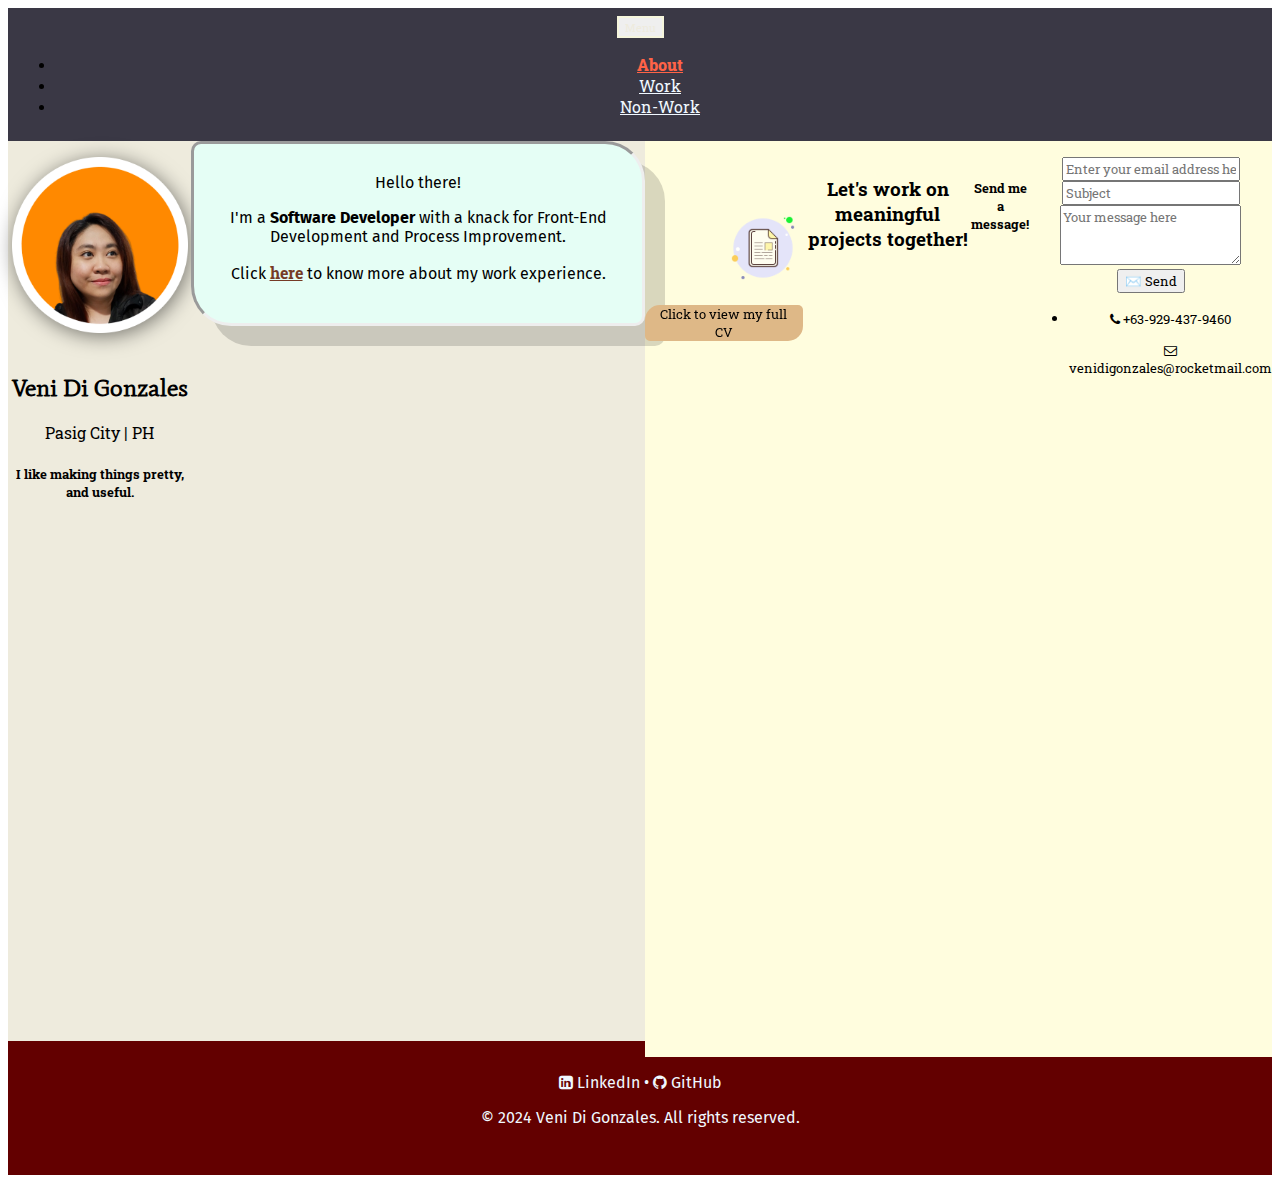
==== commit 82cc92a9: "Update about me contact info" ====
--- a/index.html
+++ b/index.html
@@ -129,7 +129,7 @@
                   <li class="mt-3 row d-flex justify-content-center">
 
                     <p class="font-two m-0 fz-small">
-                      <i class="fa fa-phone me-2" aria-hidden="true"></i> +63-999-878-8123
+                      <i class="fa fa-phone me-2" aria-hidden="true"></i> +63-929-437-9460
                     </p>
 
                     <p class="font-two m-0 fz-small">
--- a/css/styles.css
+++ b/css/styles.css
@@ -15,6 +15,11 @@
   border: solid beige 2.5px;
   width: fit-content;
   color: #EEEBDD;
+}
+
+.nav-btn-nw{
+  margin-left: .7em;
+  border: solid beige 4px;
 }
 
 .nav-link{
